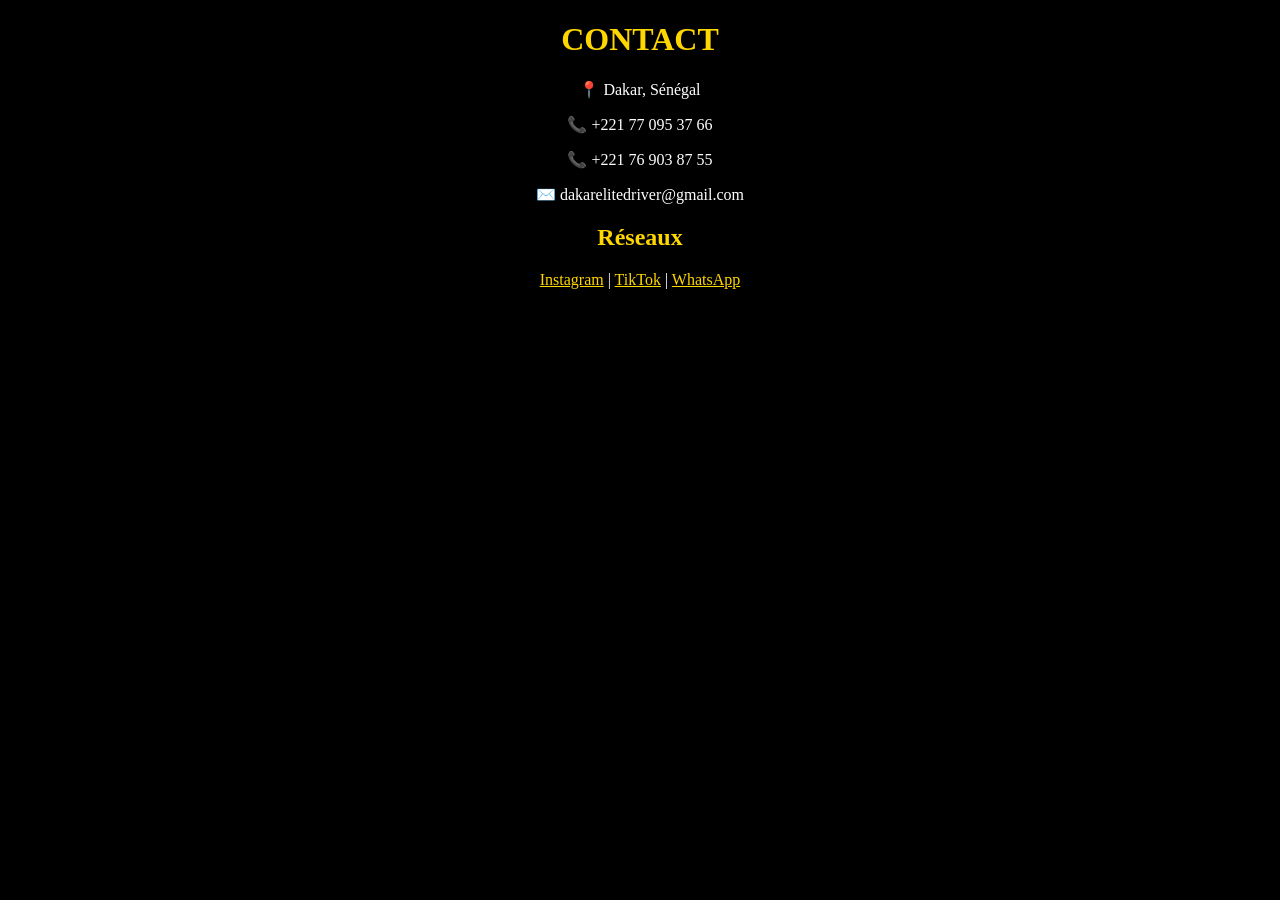
==== contact.html @ 3f5f36a9 "Create contact.html" ====
<!DOCTYPE html>
<html lang="fr">
<head>
<meta charset="UTF-8">
<title>Contact</title>

<style>
body{background:black;color:white;font-family:Montserrat;text-align:center;}
a{color:gold;}
</style>
</head>

<body>

<h1 style="color:gold;">CONTACT</h1>

<p>📍 Dakar, Sénégal</p>
<p>📞 +221 77 095 37 66</p>
<p>📞 +221 76 903 87 55</p>
<p>✉️ dakarelitedriver@gmail.com</p>

<h2 style="color:gold;">Réseaux</h2>

<p>
<a href="#">Instagram</a> |
<a href="#">TikTok</a> |
<a href="https://wa.me/221770953766">WhatsApp</a>
</p>

</body>
</html>
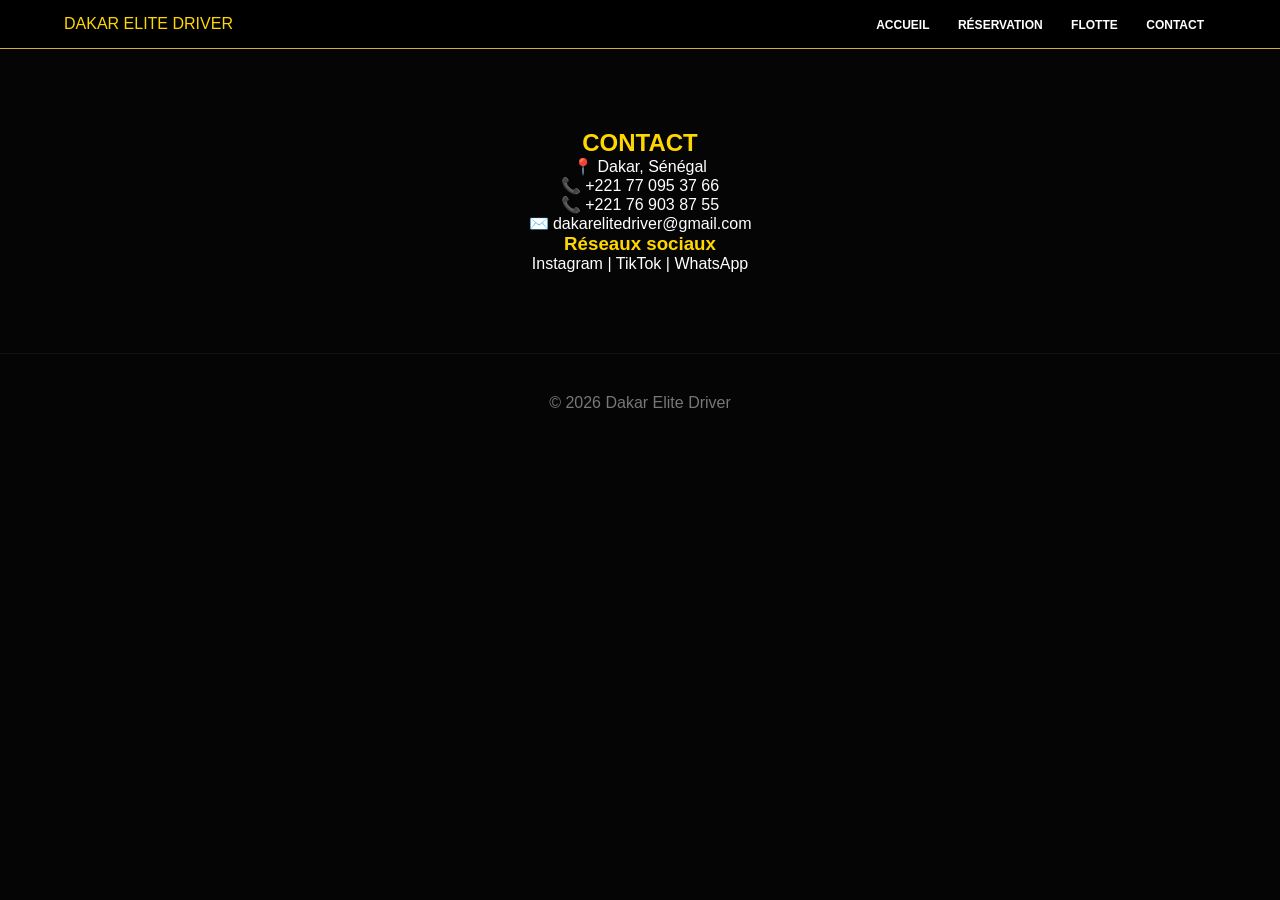
==== commit b56c79ea: "Update contact.html" ====
--- a/contact.html
+++ b/contact.html
@@ -3,14 +3,22 @@
 <head>
 <meta charset="UTF-8">
 <title>Contact</title>
-
-<style>
-body{background:black;color:white;font-family:Montserrat;text-align:center;}
-a{color:gold;}
-</style>
+<link rel="stylesheet" href="style.css">
 </head>
 
 <body>
+
+<nav>
+<div style="color:gold;">DAKAR ELITE DRIVER</div>
+<div>
+<a href="index.html">Accueil</a>
+<a href="reservation.html">Réservation</a>
+<a href="flotte.html">Flotte</a>
+<a href="contact.html">Contact</a>
+</div>
+</nav>
+
+<section class="section" style="text-align:center;">
 
 <h1 style="color:gold;">CONTACT</h1>
 
@@ -19,13 +27,15 @@
 <p>📞 +221 76 903 87 55</p>
 <p>✉️ dakarelitedriver@gmail.com</p>
 
-<h2 style="color:gold;">Réseaux</h2>
+<h3 style="color:gold;">Réseaux sociaux</h3>
 
-<p>
-<a href="#">Instagram</a> |
-<a href="#">TikTok</a> |
-<a href="https://wa.me/221770953766">WhatsApp</a>
-</p>
+<p>Instagram | TikTok | WhatsApp</p>
+
+</section>
+
+<footer>
+© 2026 Dakar Elite Driver
+</footer>
 
 </body>
 </html>
--- a/style.css
+++ b/style.css
@@ -0,0 +1,132 @@
+:root{
+--gold:#D4AF37;
+--black:#050505;
+--dark:#0c0c0c;
+}
+
+*{
+margin:0;
+padding:0;
+box-sizing:border-box;
+font-family:'Montserrat',sans-serif;
+}
+
+body{
+background:var(--black);
+color:white;
+overflow-x:hidden;
+}
+
+/* NAV */
+nav{
+display:flex;
+justify-content:space-between;
+align-items:center;
+padding:15px 5%;
+border-bottom:1px solid var(--gold);
+background:rgba(0,0,0,0.95);
+position:sticky;
+top:0;
+z-index:999;
+}
+
+nav a{
+color:white;
+text-decoration:none;
+margin:0 12px;
+font-weight:700;
+text-transform:uppercase;
+font-size:12px;
+}
+
+nav a:hover{
+color:var(--gold);
+}
+
+/* HERO */
+.hero{
+height:95vh;
+display:flex;
+flex-direction:column;
+justify-content:center;
+align-items:center;
+text-align:center;
+position:relative;
+}
+
+.hero::before{
+content:"";
+position:absolute;
+width:100%;
+height:100%;
+background:url('https://images.unsplash.com/photo-1503376780353-7e6692767b70') center/cover;
+filter:brightness(0.25);
+z-index:-1;
+}
+
+.hero h1{
+font-family:'Cinzel';
+font-size:4rem;
+color:var(--gold);
+}
+
+.hero p{
+letter-spacing:4px;
+opacity:0.8;
+margin-top:10px;
+}
+
+/* BUTTON */
+.btn{
+background:var(--gold);
+color:black;
+padding:12px 25px;
+border:none;
+font-weight:800;
+cursor:pointer;
+text-transform:uppercase;
+transition:0.3s;
+}
+
+.btn:hover{
+background:white;
+}
+
+/* SECTION */
+.section{
+padding:80px 5%;
+}
+
+/* GRID */
+.grid{
+display:grid;
+grid-template-columns:repeat(auto-fit,minmax(280px,1fr));
+gap:25px;
+}
+
+/* CARD */
+.card{
+background:var(--dark);
+padding:25px;
+border:1px solid #222;
+transition:0.3s;
+}
+
+.card:hover{
+transform:translateY(-10px);
+border-color:var(--gold);
+}
+
+.card h3{
+color:var(--gold);
+margin-bottom:10px;
+font-family:'Cinzel';
+}
+
+/* FOOTER */
+footer{
+padding:40px;
+text-align:center;
+border-top:1px solid #111;
+color:#777;
+}
